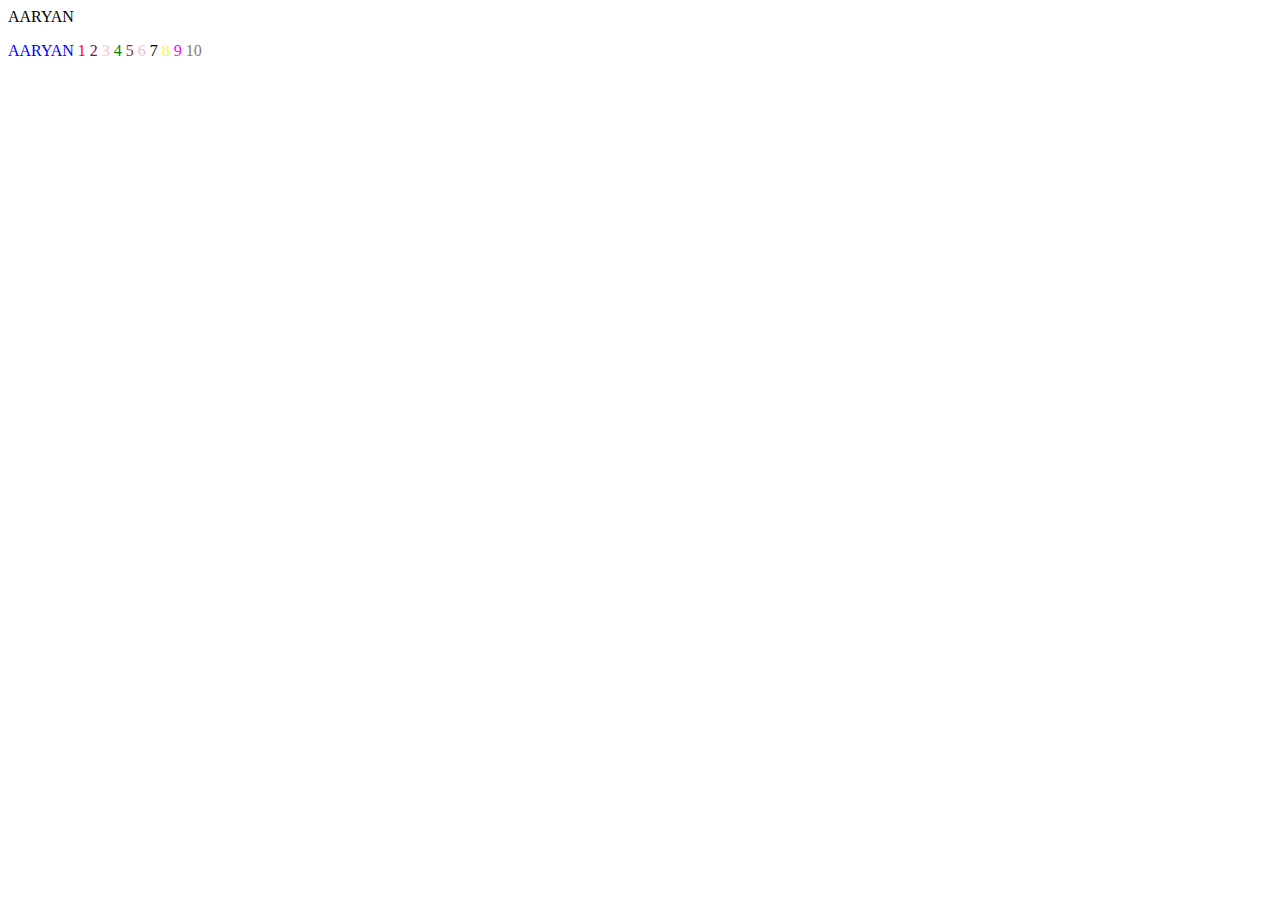
==== index.html @ 6b003412 "Update index.html" ====
<html>
  <body>
<p>AARYAN
</p>
  </body>
</html>

<html>
<head>
  <title> Welcome to VIT-AP</title>
  </head>
</html>

<html>
<font color="blue"> AARYAN </font>  
</html>

<html>
<font color="red">1</font>
<font color="purple">2</font>
<font color="pink">3 </font>  
<font color="green">4</font>
<font color="brown">5</font>
<font color="pink">6 </font>  
<font color="black">7</font>
<font color="yellow">8</font>
<font color="fuchsia">9 </font>
<font color="gray">10</font>
</html>
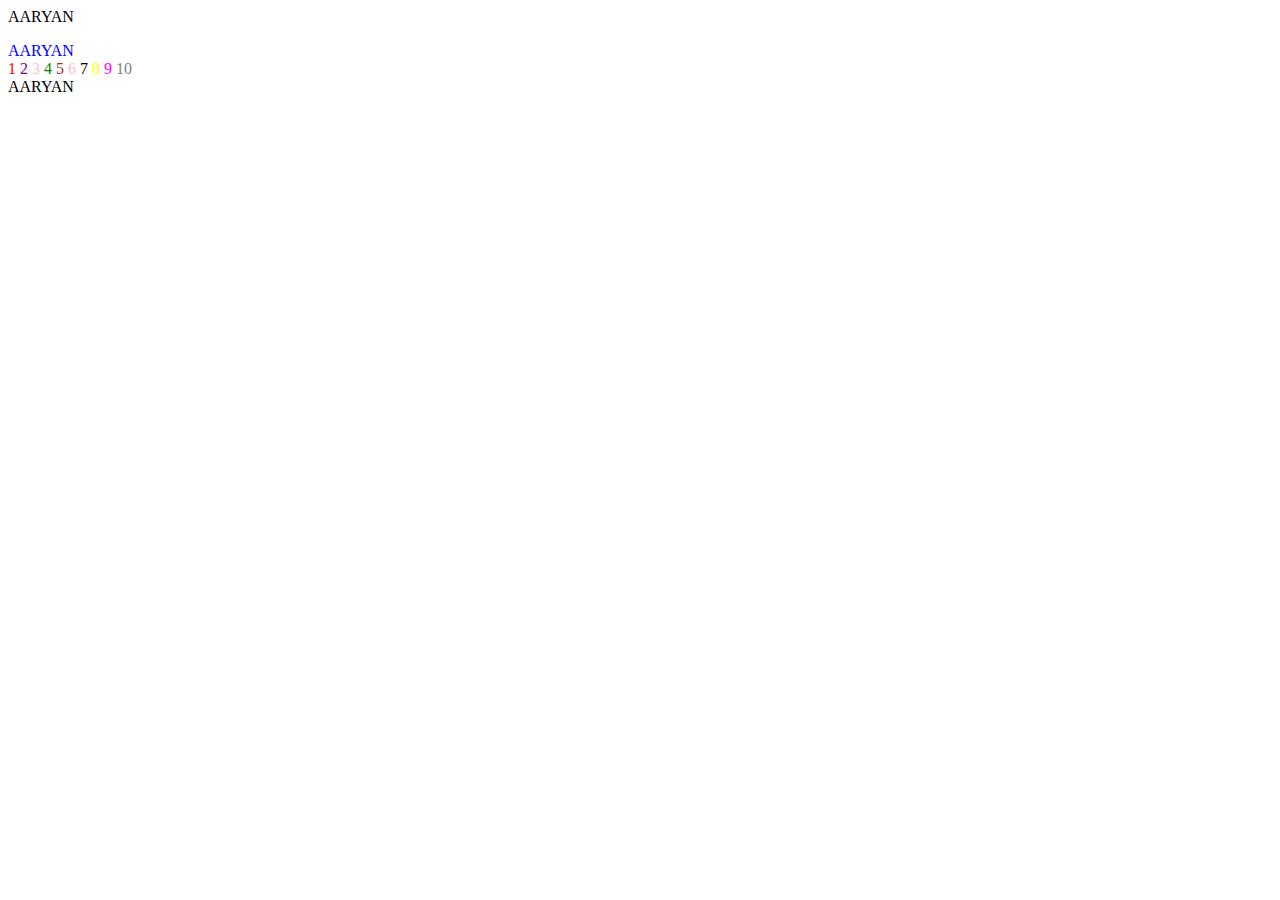
==== commit 698b907f: "Update index.html" ====
--- a/index.html
+++ b/index.html
@@ -13,6 +13,7 @@
 
 <html>
 <font color="blue"> AARYAN </font>  
+</br>
 </html>
 
 <html>
@@ -26,4 +27,9 @@
 <font color="yellow">8</font>
 <font color="fuchsia">9 </font>
 <font color="gray">10</font>
+</br>
 </html>
+
+<html>
+<font face="calibri">AARYAN</font>
+</html>
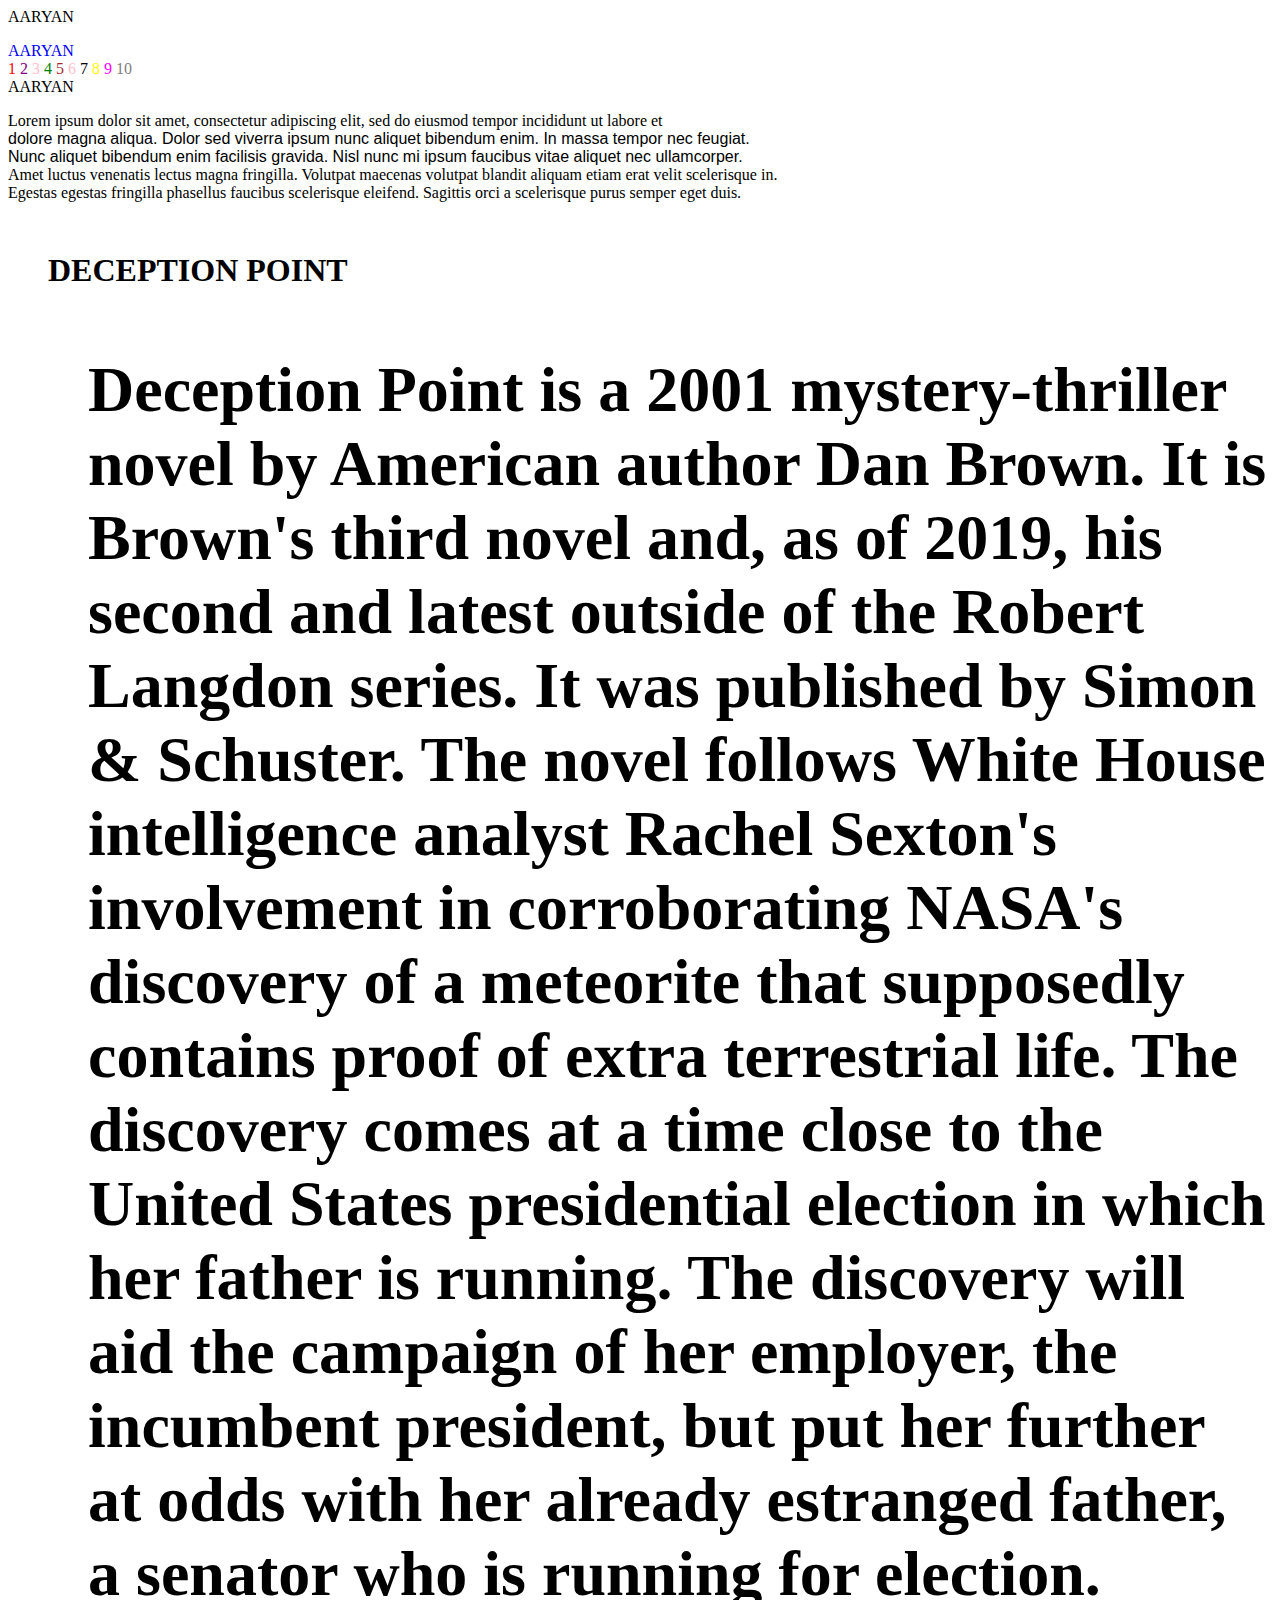
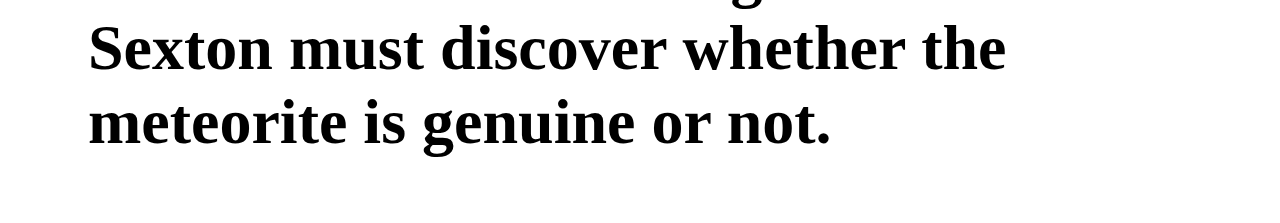
==== commit 827ebcd7: "Update index.html" ====
--- a/index.html
+++ b/index.html
@@ -33,3 +33,25 @@
 <html>
 <font face="calibri">AARYAN</font>
 </html>
+
+<html>
+<p>
+ <font face="calibri"> Lorem ipsum dolor sit amet, consectetur adipiscing elit, sed do eiusmod tempor incididunt ut labore et </br> </font>
+  <font face="arial">dolore magna aliqua. Dolor sed viverra ipsum nunc aliquet bibendum enim. In massa tempor nec feugiat. </br></font>
+  <font face="helvetica">Nunc aliquet bibendum enim facilisis gravida. Nisl nunc mi ipsum faucibus vitae aliquet nec ullamcorper.</br></font> 
+  <font face="verdana">Amet luctus venenatis lectus magna fringilla. Volutpat maecenas volutpat blandit aliquam etiam erat velit scelerisque in.</br></font> 
+  <font face="georgia">Egestas egestas fringilla phasellus faucibus scelerisque eleifend. Sagittis orci a scelerisque purus semper eget duis. </br></font>
+</br>  
+<p>
+</html>
+
+<html>
+<h1> <ul>DECEPTION POINT<ul><h1>
+  <p>Deception Point is a 2001 mystery-thriller novel by American author Dan Brown. It is Brown's third novel and, as of 2019, 
+his second and latest outside of the Robert Langdon series. It was published by Simon & Schuster.
+The novel follows White House intelligence analyst Rachel Sexton's involvement in corroborating NASA's discovery of a meteorite that 
+supposedly contains proof of extra terrestrial life. The discovery comes at a time close to the United States presidential election 
+in which her father is running. The discovery will aid the campaign of her employer, the incumbent president, but put her further 
+at odds with her already estranged father, a senator who is running for election. Sexton must discover whether the meteorite is 
+genuine or not.  </p>
+</html>
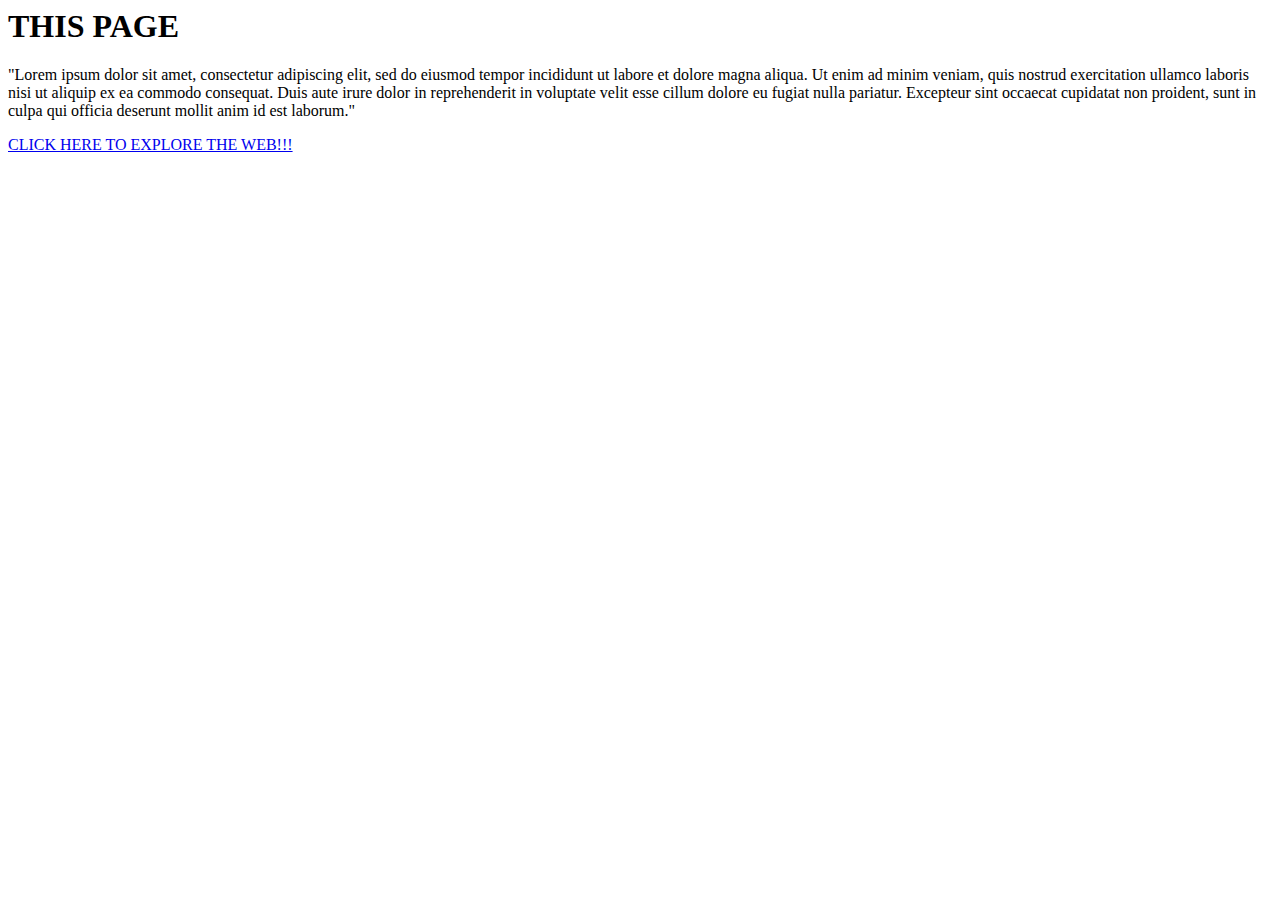
==== commit f51bb1be: "Update index.html" ====
--- a/index.html
+++ b/index.html
@@ -1,57 +1,15 @@
 <html>
-  <body>
-<p>AARYAN
+<head>
+<title>A PAGE</title>
+</head>
+<body>
+<h1>THIS PAGE </h1>
+<p>"Lorem ipsum dolor sit amet, consectetur adipiscing elit, sed do eiusmod tempor incididunt ut labore et dolore magna aliqua. 
+Ut enim ad minim veniam, quis nostrud exercitation ullamco laboris nisi ut aliquip ex ea commodo consequat. 
+Duis aute irure dolor in reprehenderit in voluptate velit esse cillum dolore eu fugiat nulla pariatur. 
+Excepteur sint occaecat cupidatat non proident, sunt in culpa qui officia deserunt mollit anim id est laborum."
 </p>
-  </body>
+<a href="https://www.youtube.com">CLICK HERE TO EXPLORE THE WEB!!! </a>
+</body>
 </html>
 
-<html>
-<head>
-  <title> Welcome to VIT-AP</title>
-  </head>
-</html>
-
-<html>
-<font color="blue"> AARYAN </font>  
-</br>
-</html>
-
-<html>
-<font color="red">1</font>
-<font color="purple">2</font>
-<font color="pink">3 </font>  
-<font color="green">4</font>
-<font color="brown">5</font>
-<font color="pink">6 </font>  
-<font color="black">7</font>
-<font color="yellow">8</font>
-<font color="fuchsia">9 </font>
-<font color="gray">10</font>
-</br>
-</html>
-
-<html>
-<font face="calibri">AARYAN</font>
-</html>
-
-<html>
-<p>
- <font face="calibri"> Lorem ipsum dolor sit amet, consectetur adipiscing elit, sed do eiusmod tempor incididunt ut labore et </br> </font>
-  <font face="arial">dolore magna aliqua. Dolor sed viverra ipsum nunc aliquet bibendum enim. In massa tempor nec feugiat. </br></font>
-  <font face="helvetica">Nunc aliquet bibendum enim facilisis gravida. Nisl nunc mi ipsum faucibus vitae aliquet nec ullamcorper.</br></font> 
-  <font face="verdana">Amet luctus venenatis lectus magna fringilla. Volutpat maecenas volutpat blandit aliquam etiam erat velit scelerisque in.</br></font> 
-  <font face="georgia">Egestas egestas fringilla phasellus faucibus scelerisque eleifend. Sagittis orci a scelerisque purus semper eget duis. </br></font>
-</br>  
-<p>
-</html>
-
-<html>
-<h1> <ul>DECEPTION POINT<ul><h1>
-  <p>Deception Point is a 2001 mystery-thriller novel by American author Dan Brown. It is Brown's third novel and, as of 2019, 
-his second and latest outside of the Robert Langdon series. It was published by Simon & Schuster.
-The novel follows White House intelligence analyst Rachel Sexton's involvement in corroborating NASA's discovery of a meteorite that 
-supposedly contains proof of extra terrestrial life. The discovery comes at a time close to the United States presidential election 
-in which her father is running. The discovery will aid the campaign of her employer, the incumbent president, but put her further 
-at odds with her already estranged father, a senator who is running for election. Sexton must discover whether the meteorite is 
-genuine or not.  </p>
-</html>
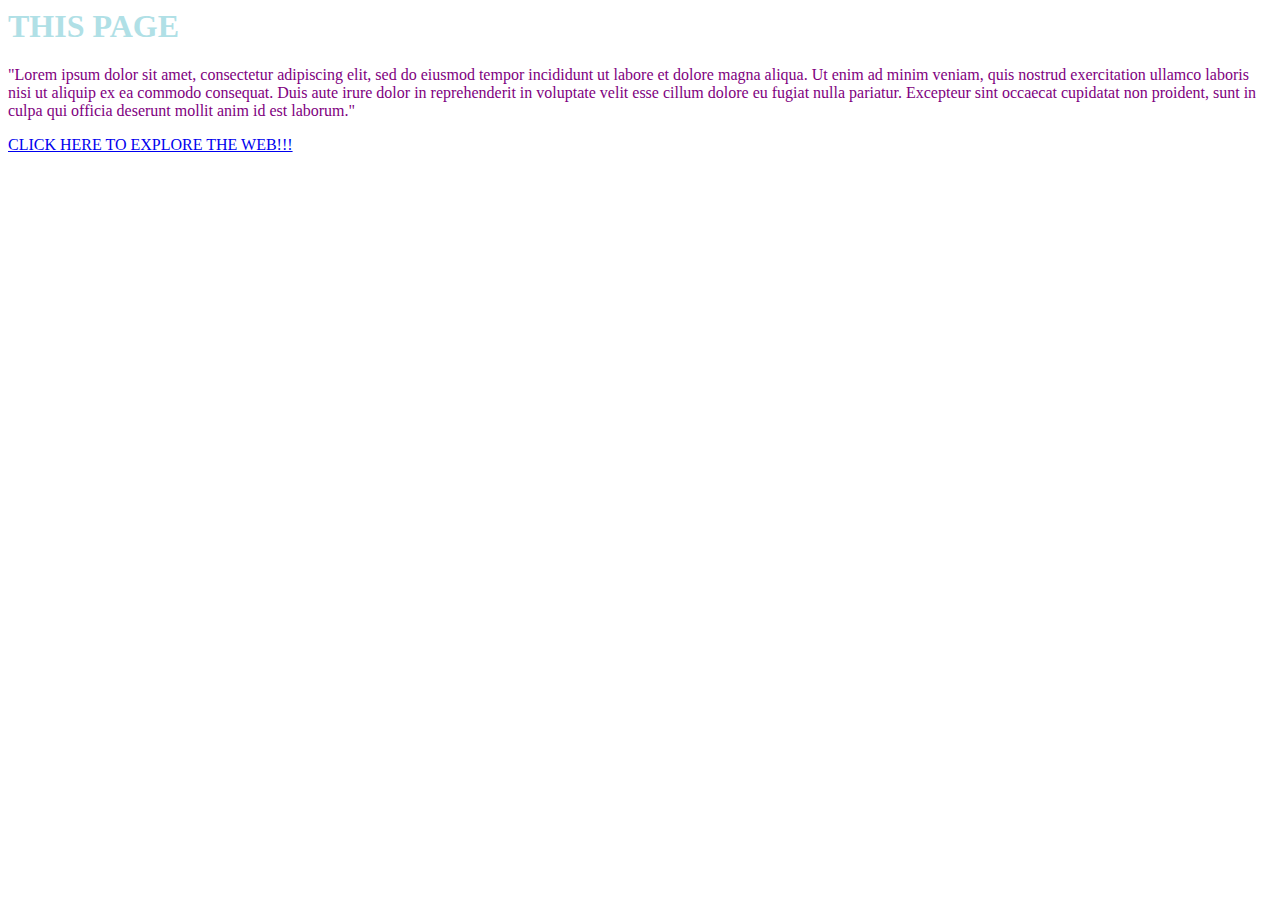
==== commit 2dcb1ed7: "Update index.html" ====
--- a/index.html
+++ b/index.html
@@ -1,15 +1,22 @@
 <html>
 <head>
 <title>A PAGE</title>
-</head>
-<body>
-<h1>THIS PAGE </h1>
-<p>"Lorem ipsum dolor sit amet, consectetur adipiscing elit, sed do eiusmod tempor incididunt ut labore et dolore magna aliqua. 
+<style>
+  body{
+  color:powderblue;
+  font:"sans-serif";  
+  }
+  
+  </style>
+  </head>
+<body >
+<h1 style="color:powderblue;">THIS PAGE </h1>
+<p style="color:purple;">"Lorem ipsum dolor sit amet, consectetur adipiscing elit, sed do eiusmod tempor incididunt ut labore et dolore magna aliqua. 
 Ut enim ad minim veniam, quis nostrud exercitation ullamco laboris nisi ut aliquip ex ea commodo consequat. 
 Duis aute irure dolor in reprehenderit in voluptate velit esse cillum dolore eu fugiat nulla pariatur. 
 Excepteur sint occaecat cupidatat non proident, sunt in culpa qui officia deserunt mollit anim id est laborum."
 </p>
-<a href="https://www.youtube.com">CLICK HERE TO EXPLORE THE WEB!!! </a>
+<a href="https://www.google.com" style="text-decoration:underline;" "color:blue">CLICK HERE TO EXPLORE THE WEB!!! </a>
 </body>
 </html>
 
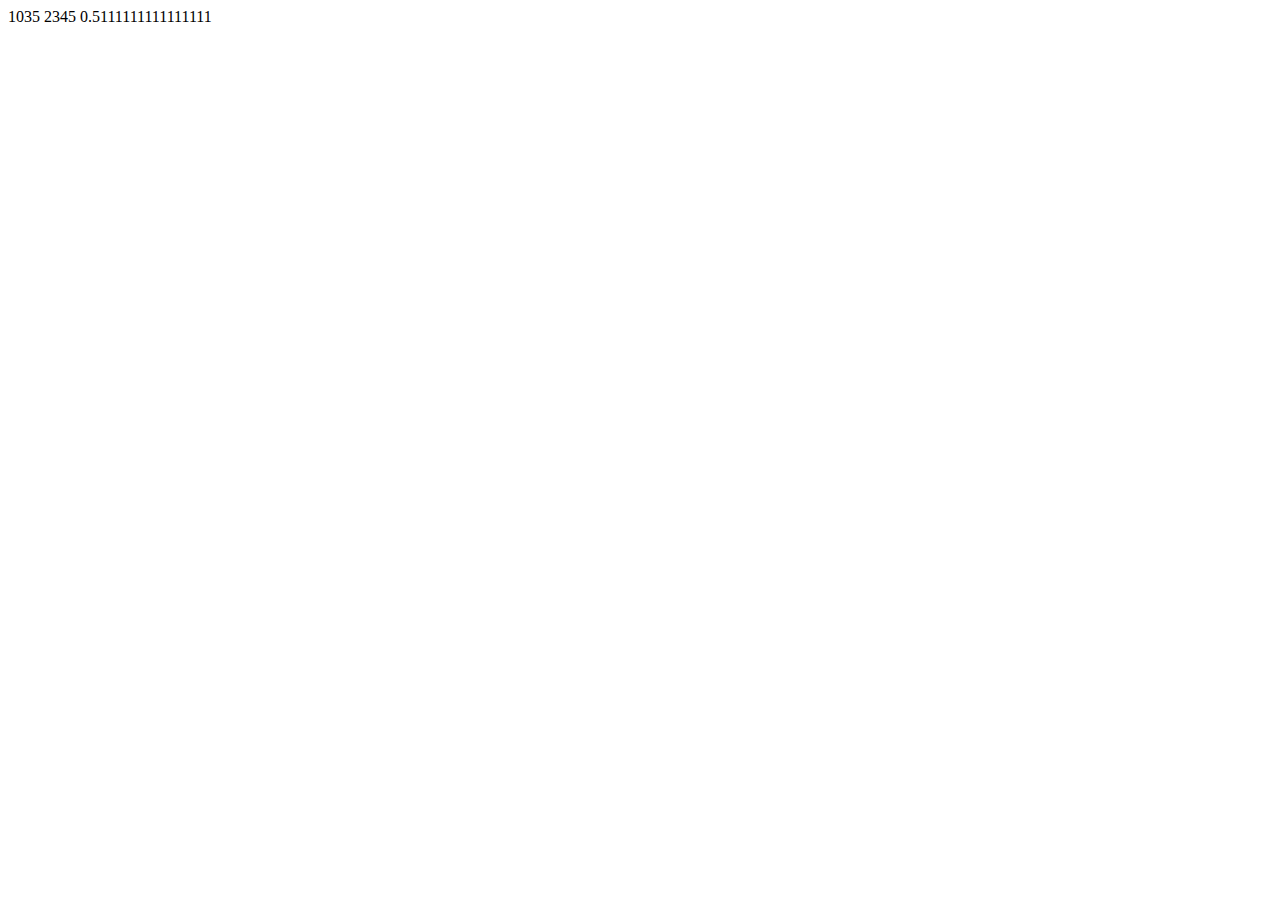
==== commit 8526b228: "Update index.html" ====
--- a/index.html
+++ b/index.html
@@ -1,22 +1,13 @@
+<!DOCTYPE html>
 <html>
 <head>
-<title>A PAGE</title>
-<style>
-  body{
-  color:powderblue;
-  font:"sans-serif";  
-  }
-  
-  </style>
-  </head>
-<body >
-<h1 style="color:powderblue;">THIS PAGE </h1>
-<p style="color:purple;">"Lorem ipsum dolor sit amet, consectetur adipiscing elit, sed do eiusmod tempor incididunt ut labore et dolore magna aliqua. 
-Ut enim ad minim veniam, quis nostrud exercitation ullamco laboris nisi ut aliquip ex ea commodo consequat. 
-Duis aute irure dolor in reprehenderit in voluptate velit esse cillum dolore eu fugiat nulla pariatur. 
-Excepteur sint occaecat cupidatat non proident, sunt in culpa qui officia deserunt mollit anim id est laborum."
-</p>
-<a href="https://www.google.com" style="text-decoration:underline;" "color:blue">CLICK HERE TO EXPLORE THE WEB!!! </a>
-</body>
-</html>
-
+<script>
+var age=prompt("Enter age");
+         var a="23";
+         var b="45";
+document.writeln(a*b);
+document.writeln(a+b);
+document.writeln(a/b);         
+         </script>
+</head>
+        </html>
